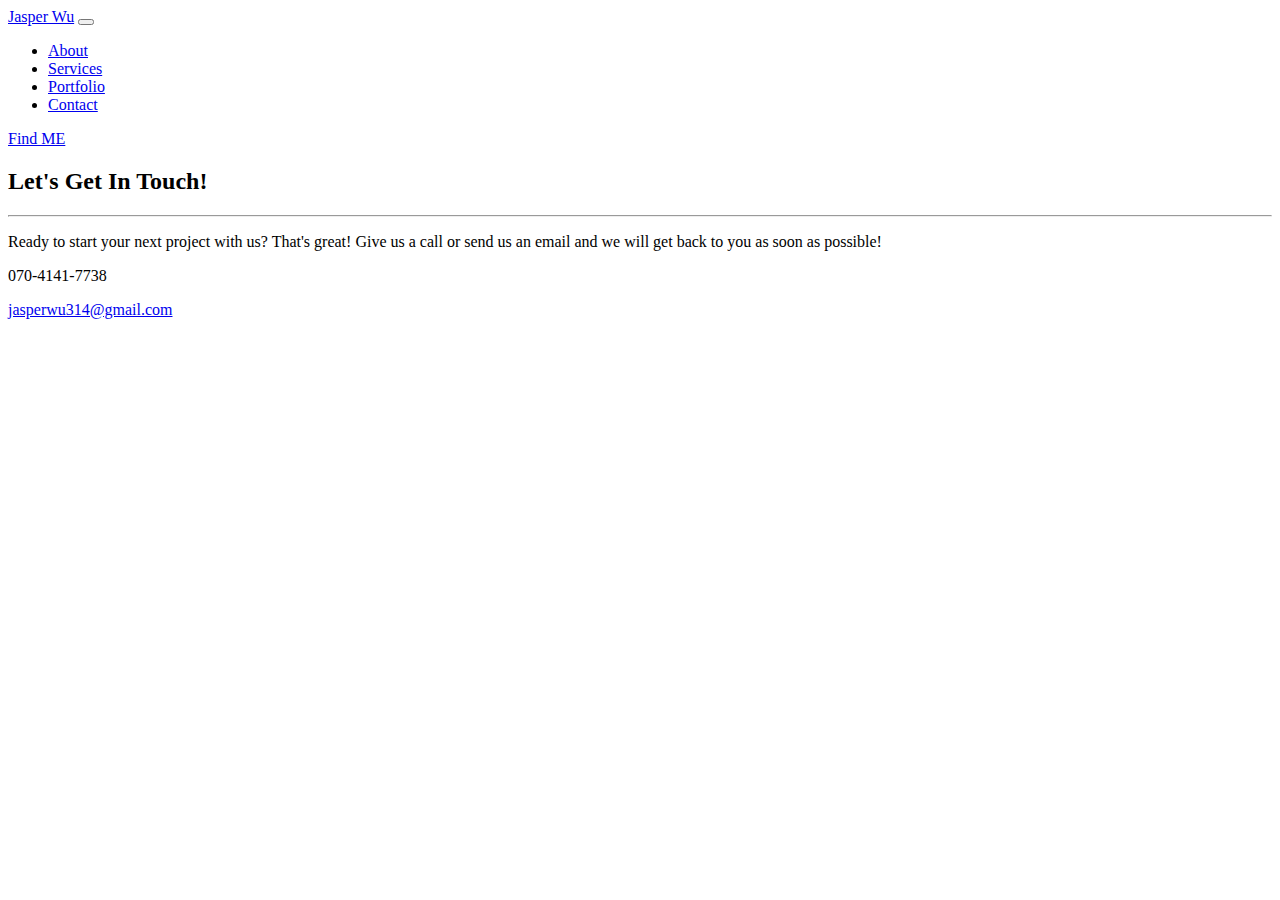
==== index.html @ 5bf85ecb "test" ====
<!DOCTYPE html>
<html lang="en">

  <head>

    <meta charset="utf-8">
    <meta name="viewport" content="width=device-width, initial-scale=1, shrink-to-fit=no">
    <meta name="description" content="">
    <meta name="author" content="">

    <title>Hello</title>

    <!-- Bootstrap core CSS -->
    <link href="vendor/bootstrap/css/bootstrap.min.css" rel="stylesheet">

    <!-- Custom fonts for this template -->
    <link href="vendor/font-awesome/css/font-awesome.min.css" rel="stylesheet" type="text/css">
    <link href='https://fonts.googleapis.com/css?family=Open+Sans:300italic,400italic,600italic,700italic,800italic,400,300,600,700,800' rel='stylesheet' type='text/css'>
    <link href='https://fonts.googleapis.com/css?family=Merriweather:400,300,300italic,400italic,700,700italic,900,900italic' rel='stylesheet' type='text/css'>

    <!-- Plugin CSS -->
    <link href="vendor/magnific-popup/magnific-popup.css" rel="stylesheet">

    <!-- Custom styles for this template -->
    <link href="css/creative.min.css" rel="stylesheet">

  </head>

  <body id="page-top">

    <!-- Navigation -->
    <nav class="navbar navbar-expand-lg navbar-light fixed-top" id="mainNav">
      <div class="container">
        <a class="navbar-brand js-scroll-trigger" href="#page-top">Jasper Wu</a>
        <button class="navbar-toggler navbar-toggler-right" type="button" data-toggle="collapse" data-target="#navbarResponsive" aria-controls="navbarResponsive" aria-expanded="false" aria-label="Toggle navigation">
          <span class="navbar-toggler-icon"></span>
        </button>
        <div class="collapse navbar-collapse" id="navbarResponsive">
          <ul class="navbar-nav ml-auto">
            <li class="nav-item">
              <a class="nav-link js-scroll-trigger" href="#about">About</a>
            </li>
            <li class="nav-item">
              <a class="nav-link js-scroll-trigger" href="#services">Services</a>
            </li>
            <li class="nav-item">
              <a class="nav-link js-scroll-trigger" href="#portfolio">Portfolio</a>
            </li>
            <li class="nav-item">
              <a class="nav-link js-scroll-trigger" href="#contact">Contact</a>
            </li>
          </ul>
        </div>
      </div>
    </nav>

    <header class="masthead text-center text-white d-flex">
      <div class="container my-auto">
        <div class="row">
          <div class="col-lg-10 mx-auto">

          </div>
          <div class="col-lg-8 mx-auto">
            <p class="text-faded mb-5"></p>
            <a class="btn btn-primary btn-xl js-scroll-trigger" href="#contact">Find ME</a>
          </div>
        </div>
      </div>
    </header>

<!--     <section class="bg-primary" id="about">
      <div class="container">
        <div class="row">
          <div class="col-lg-8 mx-auto text-center">
            <h2 class="section-heading text-white">We've got what you need!</h2>
            <hr class="light my-4">
            <p class="text-faded mb-4">Start Bootstrap has everything you need to get your new website up and running in no time! All of the templates and themes on Start Bootstrap are open source, free to download, and easy to use. No strings attached!</p>
            <a class="btn btn-light btn-xl js-scroll-trigger" href="#services">Get Started!</a>
          </div>
        </div>
      </div>
    </section> -->

 <!--    <section id="services">
      <div class="container">
        <div class="row">
          <div class="col-lg-12 text-center">
            <h2 class="section-heading">At Your Service</h2>
            <hr class="my-4">
          </div>
        </div>
      </div>
      <div class="container">
        <div class="row">
          <div class="col-lg-3 col-md-6 text-center">
            <div class="service-box mt-5 mx-auto">
              <i class="fa fa-4x fa-diamond text-primary mb-3 sr-icons"></i>
              <h3 class="mb-3">Sturdy Templates</h3>
              <p class="text-muted mb-0">Our templates are updated regularly so they don't break.</p>
            </div>
          </div>
          <div class="col-lg-3 col-md-6 text-center">
            <div class="service-box mt-5 mx-auto">
              <i class="fa fa-4x fa-paper-plane text-primary mb-3 sr-icons"></i>
              <h3 class="mb-3">Ready to Ship</h3>
              <p class="text-muted mb-0">You can use this theme as is, or you can make changes!</p>
            </div>
          </div>
          <div class="col-lg-3 col-md-6 text-center">
            <div class="service-box mt-5 mx-auto">
              <i class="fa fa-4x fa-newspaper-o text-primary mb-3 sr-icons"></i>
              <h3 class="mb-3">Up to Date</h3>
              <p class="text-muted mb-0">We update dependencies to keep things fresh.</p>
            </div>
          </div>
          <div class="col-lg-3 col-md-6 text-center">
            <div class="service-box mt-5 mx-auto">
              <i class="fa fa-4x fa-heart text-primary mb-3 sr-icons"></i>
              <h3 class="mb-3">Made with Love</h3>
              <p class="text-muted mb-0">You have to make your websites with love these days!</p>
            </div>
          </div>
        </div>
      </div>
    </section> -->

<!--     <section class="p-0" id="portfolio">
      <div class="container-fluid p-0">
        <div class="row no-gutters popup-gallery">
          <div class="col-lg-4 col-sm-6">
            <a class="portfolio-box" href="img/portfolio/fullsize/1.jpg">
              <img class="img-fluid" src="img/portfolio/thumbnails/1.jpg" alt="">
              <div class="portfolio-box-caption">
                <div class="portfolio-box-caption-content">
                  <div class="project-category text-faded">
                    Category
                  </div>
                  <div class="project-name">
                    Project Name
                  </div>
                </div>
              </div>
            </a>
          </div>
          <div class="col-lg-4 col-sm-6">
            <a class="portfolio-box" href="img/portfolio/fullsize/2.jpg">
              <img class="img-fluid" src="img/portfolio/thumbnails/2.jpg" alt="">
              <div class="portfolio-box-caption">
                <div class="portfolio-box-caption-content">
                  <div class="project-category text-faded">
                    Category
                  </div>
                  <div class="project-name">
                    Project Name
                  </div>
                </div>
              </div>
            </a>
          </div>
          <div class="col-lg-4 col-sm-6">
            <a class="portfolio-box" href="img/portfolio/fullsize/3.jpg">
              <img class="img-fluid" src="img/portfolio/thumbnails/3.jpg" alt="">
              <div class="portfolio-box-caption">
                <div class="portfolio-box-caption-content">
                  <div class="project-category text-faded">
                    Category
                  </div>
                  <div class="project-name">
                    Project Name
                  </div>
                </div>
              </div>
            </a>
          </div>
          <div class="col-lg-4 col-sm-6">
            <a class="portfolio-box" href="img/portfolio/fullsize/4.jpg">
              <img class="img-fluid" src="img/portfolio/thumbnails/4.jpg" alt="">
              <div class="portfolio-box-caption">
                <div class="portfolio-box-caption-content">
                  <div class="project-category text-faded">
                    Category
                  </div>
                  <div class="project-name">
                    Project Name
                  </div>
                </div>
              </div>
            </a>
          </div>
          <div class="col-lg-4 col-sm-6">
            <a class="portfolio-box" href="img/portfolio/fullsize/5.jpg">
              <img class="img-fluid" src="img/portfolio/thumbnails/5.jpg" alt="">
              <div class="portfolio-box-caption">
                <div class="portfolio-box-caption-content">
                  <div class="project-category text-faded">
                    Category
                  </div>
                  <div class="project-name">
                    Project Name
                  </div>
                </div>
              </div>
            </a>
          </div>
          <div class="col-lg-4 col-sm-6">
            <a class="portfolio-box" href="img/portfolio/fullsize/6.jpg">
              <img class="img-fluid" src="img/portfolio/thumbnails/6.jpg" alt="">
              <div class="portfolio-box-caption">
                <div class="portfolio-box-caption-content">
                  <div class="project-category text-faded">
                    Category
                  </div>
                  <div class="project-name">
                    Project Name
                  </div>
                </div>
              </div>
            </a>
          </div>
        </div>
      </div>
    </section>

    <section class="bg-dark text-white">
      <div class="container text-center">
        <h2 class="mb-4">Free Download at Start Bootstrap!</h2>
        <a class="btn btn-light btn-xl sr-button" href="http://startbootstrap.com/template-overviews/creative/">Download Now!</a>
      </div>
    </section> -->

    <section id="contact">
      <div class="container">
        <div class="row">
          <div class="col-lg-8 mx-auto text-center">
            <h2 class="section-heading">Let's Get In Touch!</h2>
            <hr class="my-4">
            <p class="mb-5">Ready to start your next project with us? That's great! Give us a call or send us an email and we will get back to you as soon as possible!</p>
          </div>
        </div>
        <div class="row">
          <div class="col-lg-4 ml-auto text-center">
            <i class="fa fa-phone fa-3x mb-3 sr-contact"></i>
            <p>070-4141-7738</p>
          </div>
          <div class="col-lg-4 mr-auto text-center">
            <i class="fa fa-envelope-o fa-3x mb-3 sr-contact"></i>
            <p>
              <a href="mailto:your-email@your-domain.com">jasperwu314@gmail.com</a>
            </p>
          </div>
        </div>
      </div>
    </section>

    <!-- Bootstrap core JavaScript -->
    <script src="vendor/jquery/jquery.min.js"></script>
    <script src="vendor/bootstrap/js/bootstrap.bundle.min.js"></script>

    <!-- Plugin JavaScript -->
    <script src="vendor/jquery-easing/jquery.easing.min.js"></script>
    <script src="vendor/scrollreveal/scrollreveal.min.js"></script>
    <script src="vendor/magnific-popup/jquery.magnific-popup.min.js"></script>

    <!-- Custom scripts for this template -->
    <script src="js/creative.min.js"></script>

  </body>

</html>
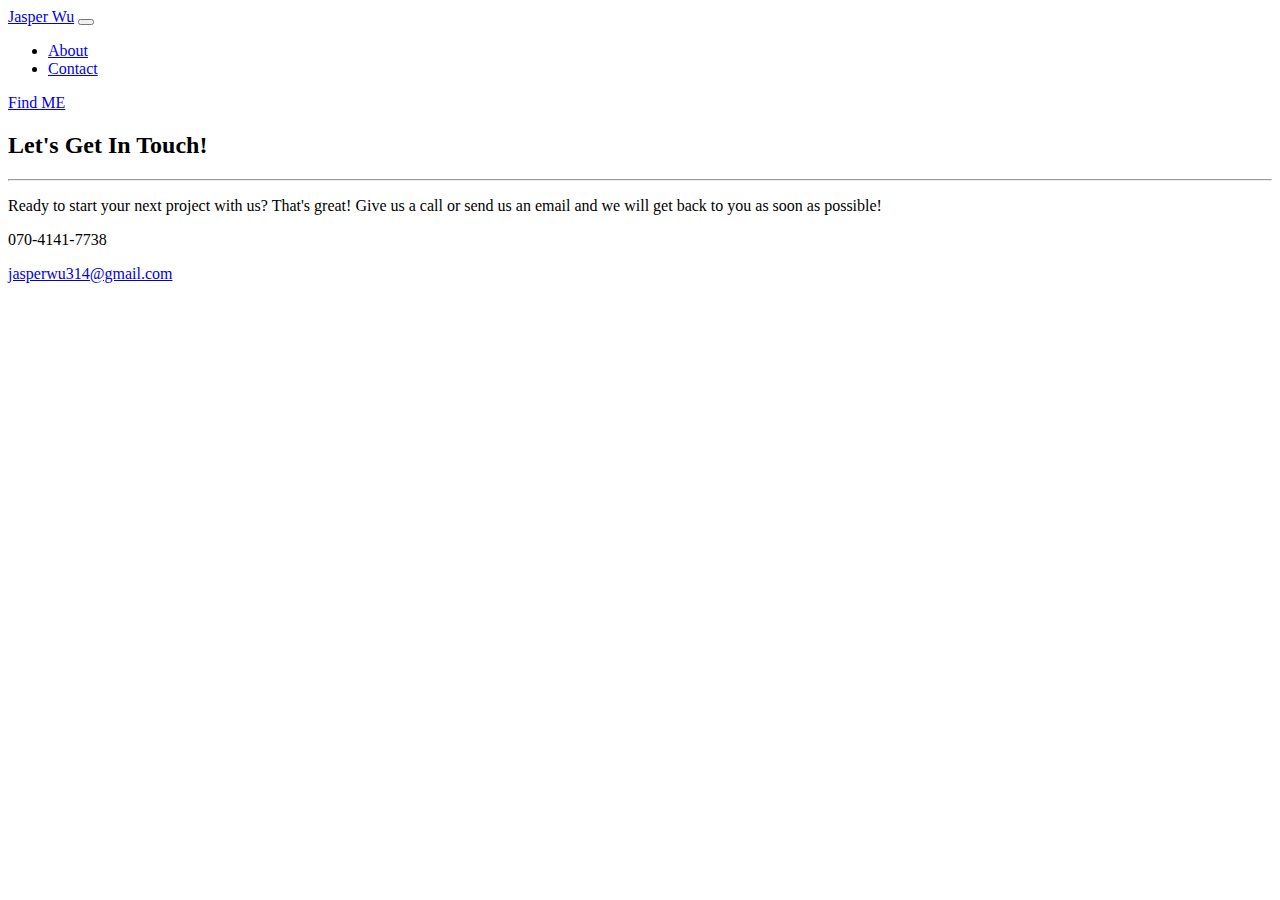
==== commit 28e24f39: "test" ====
--- a/index.html
+++ b/index.html
@@ -40,12 +40,12 @@
             <li class="nav-item">
               <a class="nav-link js-scroll-trigger" href="#about">About</a>
             </li>
-            <li class="nav-item">
+            <!-- <li class="nav-item">
               <a class="nav-link js-scroll-trigger" href="#services">Services</a>
-            </li>
-            <li class="nav-item">
+            </li> -->
+            <!-- <li class="nav-item">
               <a class="nav-link js-scroll-trigger" href="#portfolio">Portfolio</a>
-            </li>
+            </li> -->
             <li class="nav-item">
               <a class="nav-link js-scroll-trigger" href="#contact">Contact</a>
             </li>
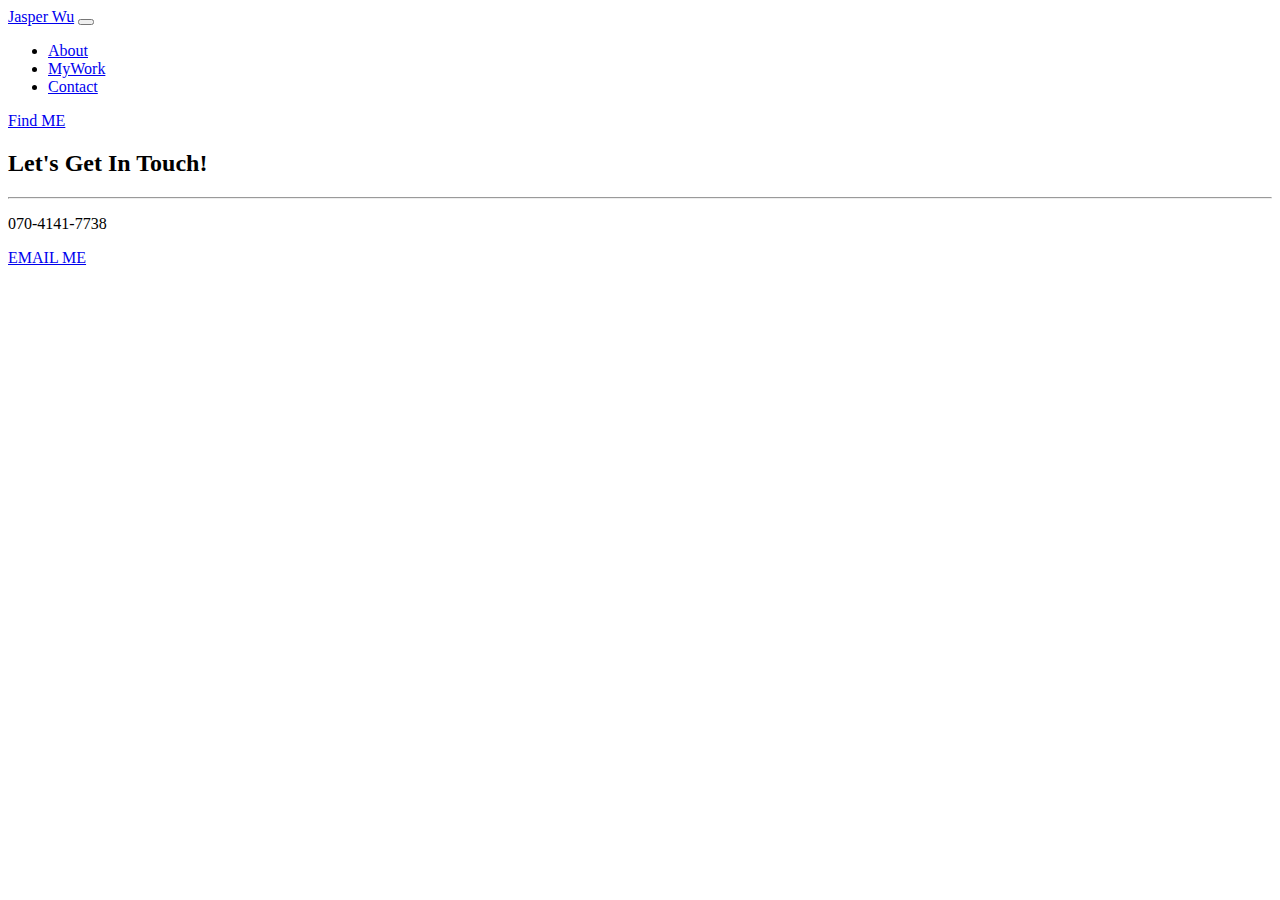
==== commit 7389cc90: "test" ====
--- a/index.html
+++ b/index.html
@@ -40,12 +40,9 @@
             <li class="nav-item">
               <a class="nav-link js-scroll-trigger" href="#about">About</a>
             </li>
-            <!-- <li class="nav-item">
-              <a class="nav-link js-scroll-trigger" href="#services">Services</a>
-            </li> -->
-            <!-- <li class="nav-item">
-              <a class="nav-link js-scroll-trigger" href="#portfolio">Portfolio</a>
-            </li> -->
+            <li class="nav-item">
+              <a class="nav-link js-scroll-trigger" href="../mywork.html">MyWork</a>
+            </li>
             <li class="nav-item">
               <a class="nav-link js-scroll-trigger" href="#contact">Contact</a>
             </li>
@@ -68,173 +65,13 @@
       </div>
     </header>
 
-<!--     <section class="bg-primary" id="about">
-      <div class="container">
-        <div class="row">
-          <div class="col-lg-8 mx-auto text-center">
-            <h2 class="section-heading text-white">We've got what you need!</h2>
-            <hr class="light my-4">
-            <p class="text-faded mb-4">Start Bootstrap has everything you need to get your new website up and running in no time! All of the templates and themes on Start Bootstrap are open source, free to download, and easy to use. No strings attached!</p>
-            <a class="btn btn-light btn-xl js-scroll-trigger" href="#services">Get Started!</a>
-          </div>
-        </div>
-      </div>
-    </section> -->
-
- <!--    <section id="services">
-      <div class="container">
-        <div class="row">
-          <div class="col-lg-12 text-center">
-            <h2 class="section-heading">At Your Service</h2>
-            <hr class="my-4">
-          </div>
-        </div>
-      </div>
-      <div class="container">
-        <div class="row">
-          <div class="col-lg-3 col-md-6 text-center">
-            <div class="service-box mt-5 mx-auto">
-              <i class="fa fa-4x fa-diamond text-primary mb-3 sr-icons"></i>
-              <h3 class="mb-3">Sturdy Templates</h3>
-              <p class="text-muted mb-0">Our templates are updated regularly so they don't break.</p>
-            </div>
-          </div>
-          <div class="col-lg-3 col-md-6 text-center">
-            <div class="service-box mt-5 mx-auto">
-              <i class="fa fa-4x fa-paper-plane text-primary mb-3 sr-icons"></i>
-              <h3 class="mb-3">Ready to Ship</h3>
-              <p class="text-muted mb-0">You can use this theme as is, or you can make changes!</p>
-            </div>
-          </div>
-          <div class="col-lg-3 col-md-6 text-center">
-            <div class="service-box mt-5 mx-auto">
-              <i class="fa fa-4x fa-newspaper-o text-primary mb-3 sr-icons"></i>
-              <h3 class="mb-3">Up to Date</h3>
-              <p class="text-muted mb-0">We update dependencies to keep things fresh.</p>
-            </div>
-          </div>
-          <div class="col-lg-3 col-md-6 text-center">
-            <div class="service-box mt-5 mx-auto">
-              <i class="fa fa-4x fa-heart text-primary mb-3 sr-icons"></i>
-              <h3 class="mb-3">Made with Love</h3>
-              <p class="text-muted mb-0">You have to make your websites with love these days!</p>
-            </div>
-          </div>
-        </div>
-      </div>
-    </section> -->
-
-<!--     <section class="p-0" id="portfolio">
-      <div class="container-fluid p-0">
-        <div class="row no-gutters popup-gallery">
-          <div class="col-lg-4 col-sm-6">
-            <a class="portfolio-box" href="img/portfolio/fullsize/1.jpg">
-              <img class="img-fluid" src="img/portfolio/thumbnails/1.jpg" alt="">
-              <div class="portfolio-box-caption">
-                <div class="portfolio-box-caption-content">
-                  <div class="project-category text-faded">
-                    Category
-                  </div>
-                  <div class="project-name">
-                    Project Name
-                  </div>
-                </div>
-              </div>
-            </a>
-          </div>
-          <div class="col-lg-4 col-sm-6">
-            <a class="portfolio-box" href="img/portfolio/fullsize/2.jpg">
-              <img class="img-fluid" src="img/portfolio/thumbnails/2.jpg" alt="">
-              <div class="portfolio-box-caption">
-                <div class="portfolio-box-caption-content">
-                  <div class="project-category text-faded">
-                    Category
-                  </div>
-                  <div class="project-name">
-                    Project Name
-                  </div>
-                </div>
-              </div>
-            </a>
-          </div>
-          <div class="col-lg-4 col-sm-6">
-            <a class="portfolio-box" href="img/portfolio/fullsize/3.jpg">
-              <img class="img-fluid" src="img/portfolio/thumbnails/3.jpg" alt="">
-              <div class="portfolio-box-caption">
-                <div class="portfolio-box-caption-content">
-                  <div class="project-category text-faded">
-                    Category
-                  </div>
-                  <div class="project-name">
-                    Project Name
-                  </div>
-                </div>
-              </div>
-            </a>
-          </div>
-          <div class="col-lg-4 col-sm-6">
-            <a class="portfolio-box" href="img/portfolio/fullsize/4.jpg">
-              <img class="img-fluid" src="img/portfolio/thumbnails/4.jpg" alt="">
-              <div class="portfolio-box-caption">
-                <div class="portfolio-box-caption-content">
-                  <div class="project-category text-faded">
-                    Category
-                  </div>
-                  <div class="project-name">
-                    Project Name
-                  </div>
-                </div>
-              </div>
-            </a>
-          </div>
-          <div class="col-lg-4 col-sm-6">
-            <a class="portfolio-box" href="img/portfolio/fullsize/5.jpg">
-              <img class="img-fluid" src="img/portfolio/thumbnails/5.jpg" alt="">
-              <div class="portfolio-box-caption">
-                <div class="portfolio-box-caption-content">
-                  <div class="project-category text-faded">
-                    Category
-                  </div>
-                  <div class="project-name">
-                    Project Name
-                  </div>
-                </div>
-              </div>
-            </a>
-          </div>
-          <div class="col-lg-4 col-sm-6">
-            <a class="portfolio-box" href="img/portfolio/fullsize/6.jpg">
-              <img class="img-fluid" src="img/portfolio/thumbnails/6.jpg" alt="">
-              <div class="portfolio-box-caption">
-                <div class="portfolio-box-caption-content">
-                  <div class="project-category text-faded">
-                    Category
-                  </div>
-                  <div class="project-name">
-                    Project Name
-                  </div>
-                </div>
-              </div>
-            </a>
-          </div>
-        </div>
-      </div>
-    </section>
-
-    <section class="bg-dark text-white">
-      <div class="container text-center">
-        <h2 class="mb-4">Free Download at Start Bootstrap!</h2>
-        <a class="btn btn-light btn-xl sr-button" href="http://startbootstrap.com/template-overviews/creative/">Download Now!</a>
-      </div>
-    </section> -->
-
     <section id="contact">
       <div class="container">
         <div class="row">
           <div class="col-lg-8 mx-auto text-center">
             <h2 class="section-heading">Let's Get In Touch!</h2>
             <hr class="my-4">
-            <p class="mb-5">Ready to start your next project with us? That's great! Give us a call or send us an email and we will get back to you as soon as possible!</p>
+            <p class="mb-5"></p>
           </div>
         </div>
         <div class="row">
@@ -245,7 +82,7 @@
           <div class="col-lg-4 mr-auto text-center">
             <i class="fa fa-envelope-o fa-3x mb-3 sr-contact"></i>
             <p>
-              <a href="mailto:your-email@your-domain.com">jasperwu314@gmail.com</a>
+              <a href="mailto:jasperwu314@gmail.com">EMAIL ME</a>
             </p>
           </div>
         </div>
